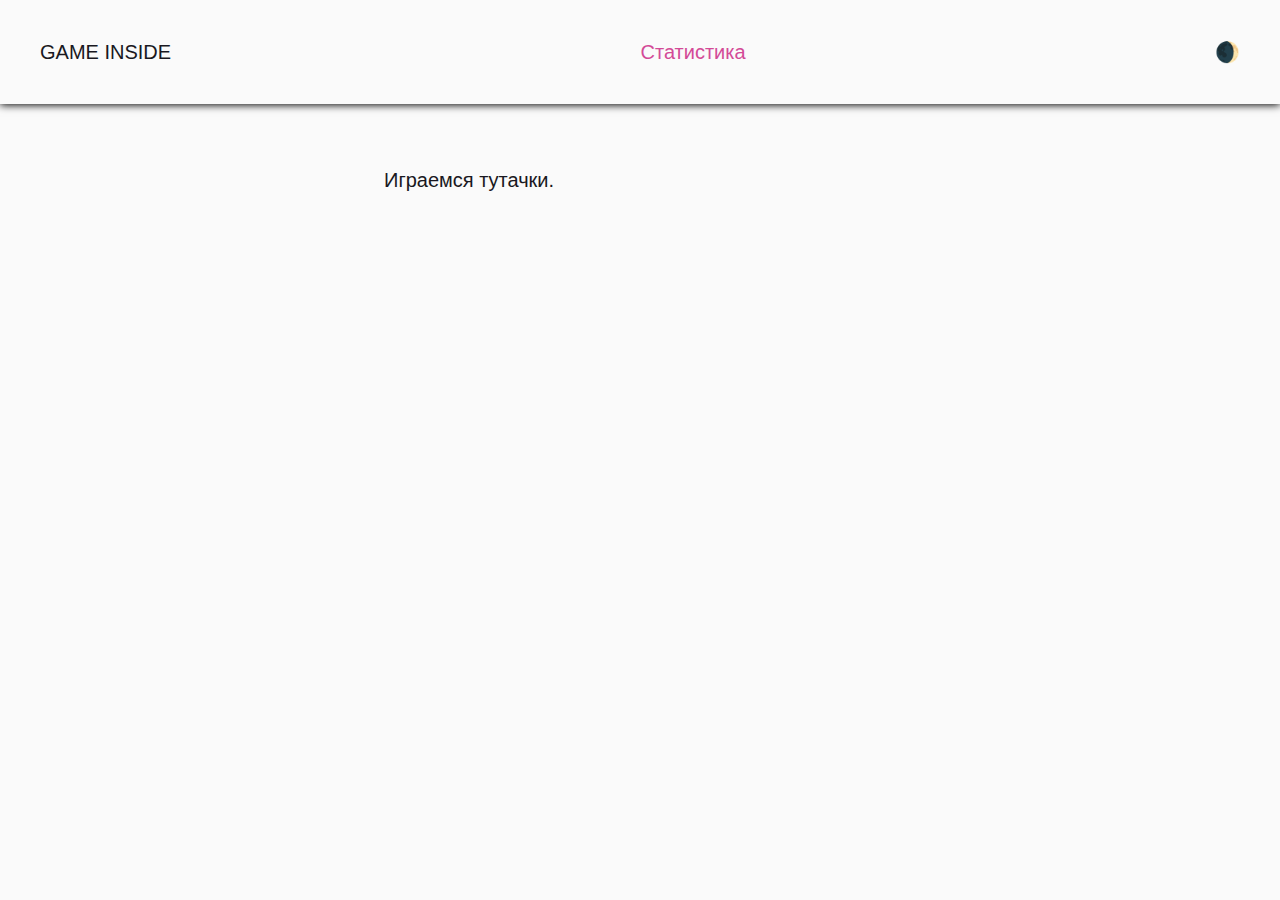
==== playground.html @ 5cc23063 "add-favicon" ====
<!DOCTYPE html>
<html lang="en">

<head>
    <meta charset="UTF-8" />
    <meta name="viewport" content="width=device-width, initial-scale=1.0" />
    <link rel="stylesheet" href="styles.css" />
    <title>Игра</title>
    <link rel="apple-touch-icon" sizes="180x180" href="img/apple-touch-icon.png">
    <link rel="icon" type="image/png" sizes="32x32" href="img/favicon-32x32.png">
    <link rel="icon" type="image/png" sizes="16x16" href="img/favicon-16x16.png">
    <link rel="manifest" href="img/site.webmanifest">
</head>

<body>
    <input type="checkbox" id="theme-switch" class="theme-switch">
    <div id="page">
        <header>
            <ul>
                <li><a href="index.html" class="logo">GAME INSIDE</a></li>
                <li><a href="statistic.html" class="link">Статистика</a></li>
                <li>
                    <label for="theme-switch" class="switch-label" title="Сменить тему"></label>
                </li>
            </ul>
        </header>
        <main>
            <div class="main-content">
                <p>Играемся тутачки.</p>
            </div>

    </div>

    </main>

    </div>
    <script src="based.js"></script>
    <script src="themeStorage.js"></script>
</body>

</html>
---- styles.css ----
:root {
  /*Light theme*/
  --light-text: #191821;
  --light-bg: #FAFAFA;
  --light-theme: #d34a97;
  --light-hover: #902361;
  --light-switch-shadow: #373d4e;
  --light-switch-icon: "🌒";
  --light-switch-text: "dark mode?";
  /*Dark theme*/
  --dark-text: #FAFAFA;
  --dark-bg: #191821;
  --dark-theme: #bd93f9;
  --dark-hover: hsl(265, 89%, 50%);
  --dark-switch-shadow: #fce477;
  --dark-switch-icon: "🌔";
  --dark-switch-text: "light mode?";
  /*Default theme*/
  --text-color: var(--light-text);
  --bg-color: var(--light-bg);
  --theme-color: var(--light-theme);
  --hover-color: var(--light-hover);
  --switch-shadow-color: var(--light-switch-shadow);
  --switch-icon: var(--light-switch-icon);
  --switch-text: var(--light-switch-text);
  font-size: 10px;

  /*Font-Sizes*/
  --normal-font-size-b: 3rem;
  --normal-font-size-n: 2rem;
  --normal-font-size-s: 1.6rem;
  --normal-font-size-vs: 1rem;
  /*Margins*/
  --default-margin: 2rem 4rem;
  --ul-margin: 2rem;
}

.theme-switch {
  position: absolute !important;
  height: 1px;
  width: 1px;
  overflow: hidden;
  clip: rect(1px, 1px, 1px, 1px);
}

.theme-switch:checked~#page {
  --text-color: var(--dark-text);
  --bg-color: var(--dark-bg);
  --theme-color: var(--dark-theme);
  --hover-color: var(--dark-hover);
  --switch-shadow-color: var(--dark-switch-shadow);
  --switch-icon: var(--dark-switch-icon);
  --switch-text: var(--dark-switch-text);
}

.switch-label::before {
  content: var(--switch-icon);
  /* font-size: var(--normal-font-size-b); */
  transition: text-shadow .2s;
}


.switch-label:hover::before {
  text-shadow: 0 0 15px var(--switch-shadow-color);
  cursor: pointer;
}

.switch-label:focus {
  text-shadow: 0 0 15px var(--switch-shadow-color);
}

#page {
  background: var(--bg-color);
  color: var(--text-color);
  min-height: 100vh;
  height: 100%;
  transition: background-color 0.25s, color 0.25s;
}

header {
  position: sticky;
  top: -1px;
  background-color: var(--bg-color);
  padding: var(--default-margin);
  box-shadow: 0px 1px 8px black;
  z-index: 10;
}

header ul {
  display: flex;
  flex-flow: row wrap;
  justify-content: space-between;
  align-items: center;
  font-size: var(--normal-font-size-n);
}

h1 {
  font-size: var(--normal-font-size-b);
}

ul {
  padding-inline-start: 0;
}

li {
  list-style-type: none;
}

.logo {
  text-decoration-line: none;
  color: var(--text-color);
}

.logo:hover {
  text-decoration-line: overline;
  text-decoration-thickness: 3px;
}

body {
  margin: 0;
  font-family: Arial, Helvetica, sans-serif;
  font-size: var(--normal-font-size-n);
}

.main-content {
  display: flex;
  flex-flow: column nowrap;
  align-items: flex-start;
  margin: 0 20vw;
  padding: 5vh 10vw 5vh;
  height: 100%;
}

.one-line {
  display: flex;
  flex-flow: column nowrap;
  align-items: flex-start;
  max-width: 100%;
  width: 100%;
  gap: 15px;
}

select {
  font-size: var(--normal-font-size-n);
  border-radius: 3px;
  padding: 1rem 1rem;
  width: 100%;
}

select:hover {
  border-color: var(--theme-color);
}

select:focus {
  outline: 0.1em solid var(--theme-color);
  box-shadow: 0 0 0.1em var(--theme-color);
}

input {
  vertical-align: top;
  outline: none;
  padding: 1rem 1rem;
  display: inline-block;
  width: 100%;
  box-sizing: border-box;
  border: 1px solid var(--text-color);
  font-size: var(--normal-font-size-n);
  border-radius: 3px;
}

input:focus {
  outline: 0.1em solid var(--theme-color);
  box-shadow: 0 0 0.1em var(--theme-color);
}

input[type="submit"] {
  background-color: var(--theme-color);
}

input[type="submit"]:hover {
  background-color: var(--hover-color);
  transition: background-color 0.2s;
}

.link {
  color: var(--theme-color);
  text-decoration-line: none;
}

.link:hover {
  color: var(--hover-color);
  text-decoration-line: overline;
  text-decoration-thickness: 3px;
}

.difficult-ul {
  margin: var(--ul-margin);
  padding-bottom: 1vw;
}

.difficult-ul>li {
  list-style-type: square;
}

.important-info {
  font-size: var(--normal-font-size-vs);
  margin: 0;
}
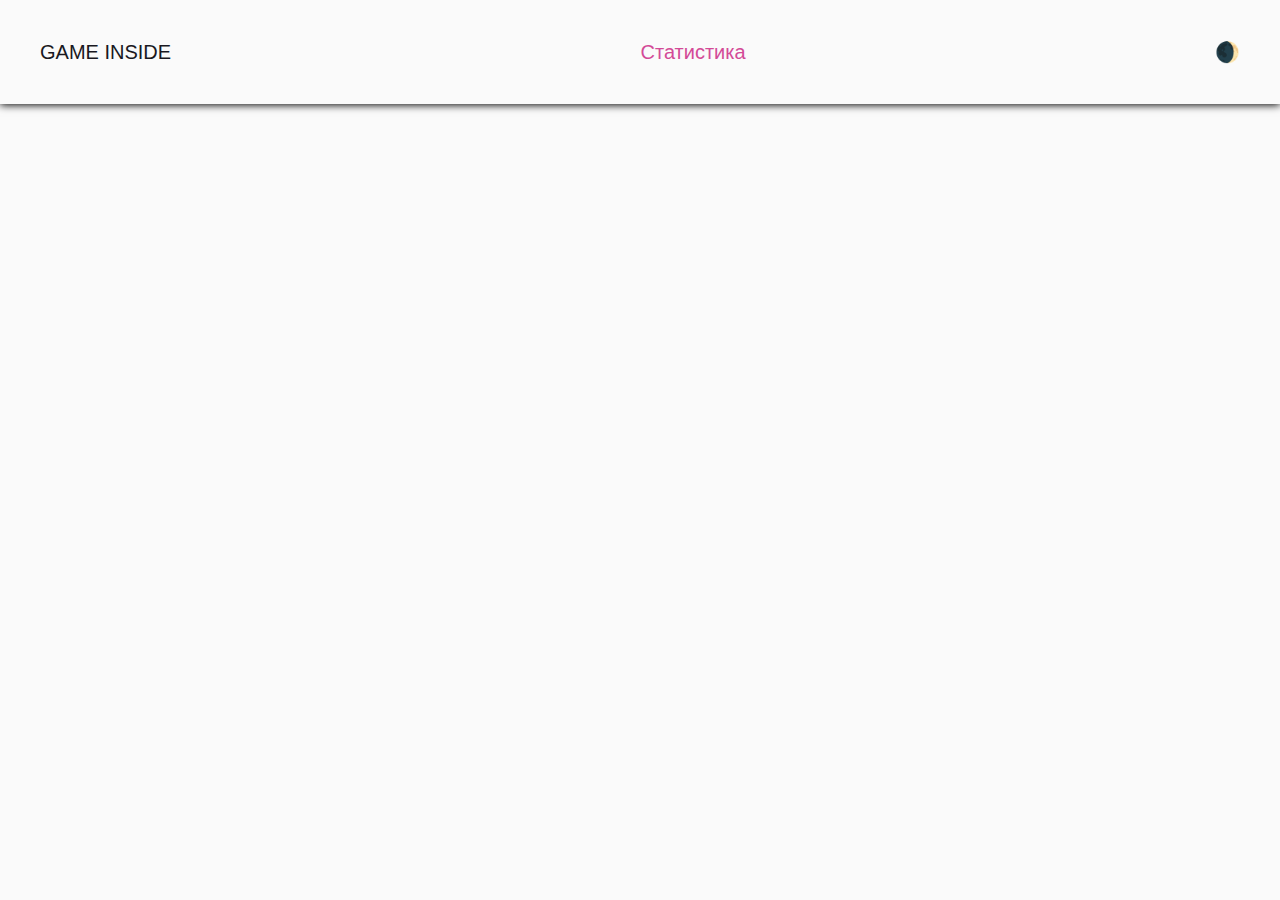
==== commit 3021ac8d: "add-questions-to-playground" ====
--- a/playground.html
+++ b/playground.html
@@ -26,7 +26,6 @@
         </header>
         <main>
             <div class="main-content">
-                <p>Играемся тутачки.</p>
             </div>
 
     </div>
--- a/styles.css
+++ b/styles.css
@@ -27,9 +27,10 @@
 
   /*Font-Sizes*/
   --normal-font-size-b: 3rem;
-  --normal-font-size-n: 2rem;
-  --normal-font-size-s: 1.6rem;
-  --normal-font-size-vs: 1rem;
+  --normal-font-size-h: 2rem;
+  --normal-font-size-n: 1.6rem;
+  --normal-font-size-s: 1.4rem;
+  --normal-font-size-vs: 1.2rem;
   /*Margins*/
   --default-margin: 2rem 4rem;
   --ul-margin: 2rem;
@@ -84,6 +85,7 @@
   padding: var(--default-margin);
   box-shadow: 0px 1px 8px black;
   z-index: 10;
+  transition: background-color 0.25s, color 0.25s;
 }
 
 header ul {
@@ -91,7 +93,7 @@
   flex-flow: row wrap;
   justify-content: space-between;
   align-items: center;
-  font-size: var(--normal-font-size-n);
+  font-size: var(--normal-font-size-h);
 }
 
 h1 {
@@ -126,7 +128,7 @@
   display: flex;
   flex-flow: column nowrap;
   align-items: flex-start;
-  margin: 0 20vw;
+  margin: 0 5vw;
   padding: 5vh 10vw 5vh;
   height: 100%;
 }
@@ -179,7 +181,7 @@
 
 input[type="submit"]:hover {
   background-color: var(--hover-color);
-  transition: background-color 0.2s;
+  transition: background-color 0.5s;
 }
 
 .link {
@@ -199,10 +201,29 @@
 }
 
 .difficult-ul>li {
-  list-style-type: square;
+  list-style-type: disc;
 }
 
 .important-info {
-  font-size: var(--normal-font-size-vs);
-  margin: 0;
+  font-size: var(--normal-font-size-s);
+}
+
+.buttons-line {
+  display: flex;
+  flex-flow: row wrap;
+  justify-content: flex-start;
+  gap: 1rem;
+  margin-bottom: 5vh;
+}
+
+.answer-button {
+  font-size: var(--normal-font-size-n);
+  background-color: var(--theme-color);
+  padding: 1rem;
+  border-radius: 3px;
+}
+
+.answer-button:hover {
+  background-color: var(--hover-color);
+  transition: background-color 0.5s;
 }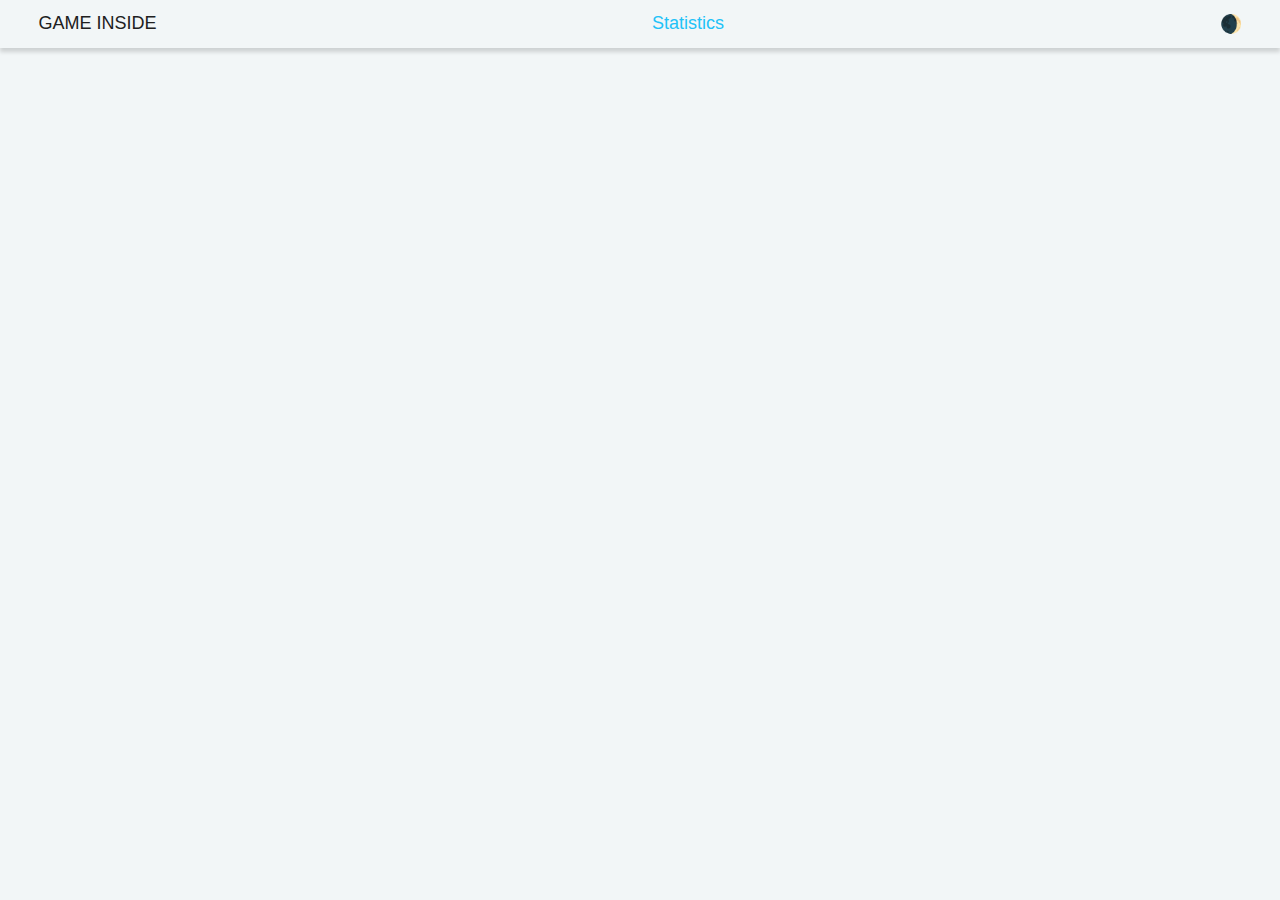
==== commit 04a5d6d0: "add statistics and next level button" ====
--- a/playground.html
+++ b/playground.html
@@ -5,24 +5,20 @@
     <meta charset="UTF-8" />
     <meta name="viewport" content="width=device-width, initial-scale=1.0" />
     <link rel="stylesheet" href="styles.css" />
-    <title>Игра</title>
-    <link rel="apple-touch-icon" sizes="180x180" href="img/apple-touch-icon.png">
-    <link rel="icon" type="image/png" sizes="32x32" href="img/favicon-32x32.png">
-    <link rel="icon" type="image/png" sizes="16x16" href="img/favicon-16x16.png">
-    <link rel="manifest" href="img/site.webmanifest">
+    <title>Game</title>
+    <link rel="apple-touch-icon" sizes="180x180" href="public/apple-touch-icon.png">
+    <link rel="icon" type="image/png" sizes="32x32" href="public/favicon-32x32.png">
+    <link rel="icon" type="image/png" sizes="16x16" href="public/favicon-16x16.png">
+    <link rel="manifest" href="public/site.webmanifest">
 </head>
 
 <body>
     <input type="checkbox" id="theme-switch" class="theme-switch">
     <div id="page">
         <header>
-            <ul>
-                <li><a href="index.html" class="logo">GAME INSIDE</a></li>
-                <li><a href="statistic.html" class="link">Статистика</a></li>
-                <li>
-                    <label for="theme-switch" class="switch-label" title="Сменить тему"></label>
-                </li>
-            </ul>
+            <a href="index.html" class="logo">GAME INSIDE</a>
+            <a href="statistic.html" class="link">Statistics</a>
+            <label for="theme-switch" class="switch-label" title="Change theme"></label>
         </header>
         <main>
             <div class="main-content">
--- a/styles.css
+++ b/styles.css
@@ -1,36 +1,59 @@
 :root {
   /*Light theme*/
-  --light-text: #191821;
-  --light-bg: #FAFAFA;
-  --light-theme: #d34a97;
-  --light-hover: #902361;
+  --light-text: #202020;
+  --light-bg: hsl(192, 26%, 96%);
+  --light-theme: #21c2f8;
+  --light-hover: hsl(195, 94%, 35%);
+  --light-answer-block: hsl(192, 26%, 91%);
   --light-switch-shadow: #373d4e;
-  --light-switch-icon: "🌒";
-  --light-switch-text: "dark mode?";
+  --light-switch-icon: '🌒';
+  --light-switch-text: 'dark mode?';
   /*Dark theme*/
-  --dark-text: #FAFAFA;
-  --dark-bg: #191821;
-  --dark-theme: #bd93f9;
-  --dark-hover: hsl(265, 89%, 50%);
+  --dark-text: #f3f3f3;
+  --dark-bg: hsl(220, 7%, 17%);
+  --dark-theme: #3bbfc3;
+  --dark-hover: #018185;
+  --dark-answer-block: hsl(220, 7%, 22%);
+
   --dark-switch-shadow: #fce477;
-  --dark-switch-icon: "🌔";
-  --dark-switch-text: "light mode?";
+  --dark-switch-icon: '🌔';
   /*Default theme*/
   --text-color: var(--light-text);
   --bg-color: var(--light-bg);
   --theme-color: var(--light-theme);
+  --correct-answer: #45e588;
+  --wrong-answer: #e54568;
   --hover-color: var(--light-hover);
+  --answer-block: var(--light-answer-block);
   --switch-shadow-color: var(--light-switch-shadow);
   --switch-icon: var(--light-switch-icon);
   --switch-text: var(--light-switch-text);
   font-size: 10px;
 
-  /*Font-Sizes*/
-  --normal-font-size-b: 3rem;
+  /*Desktop-Font-Sizes*/
+  --normal-font-size-b: 2.5rem;
   --normal-font-size-h: 2rem;
-  --normal-font-size-n: 1.6rem;
-  --normal-font-size-s: 1.4rem;
-  --normal-font-size-vs: 1.2rem;
+  --normal-font-size-n: 1.8rem;
+  --normal-font-size-s: 1.5rem;
+  --normal-font-size-vs: 1.3rem;
+  /*Tablet-Font-Size*/
+  --tablet-font-size-b: 2.3rem;
+  --tablet-font-size-h: 1.8rem;
+  --tablet-font-size-n: 1.6rem;
+  --tablet-font-size-s: 1.4rem;
+  --tablet-font-size-vs: 1.2rem;
+  /*Mobile-Font-Size*/
+  --mobile-font-size-b: 2rem;
+  --mobile-font-size-h: 1.7rem;
+  --mobile-font-size-n: 1.4rem;
+  --mobile-font-size-s: 1.3rem;
+  --mobile-font-size-vs: 1.1rem;
+  /*Default-Font-Size*/
+  --font-size-b: var(--normal-font-size-b);
+  --font-size-h: var(--normal-font-size-h);
+  --font-size-n: var(--normal-font-size-n);
+  --font-size-s: var(--normal-font-size-s);
+  --font-size-vs: var(--normal-font-size-vs);
   /*Margins*/
   --default-margin: 2rem 4rem;
   --ul-margin: 2rem;
@@ -44,11 +67,12 @@
   clip: rect(1px, 1px, 1px, 1px);
 }
 
-.theme-switch:checked~#page {
+.theme-switch:checked ~ #page {
   --text-color: var(--dark-text);
   --bg-color: var(--dark-bg);
   --theme-color: var(--dark-theme);
   --hover-color: var(--dark-hover);
+  --answer-block: var(--dark-answer-block);
   --switch-shadow-color: var(--dark-switch-shadow);
   --switch-icon: var(--dark-switch-icon);
   --switch-text: var(--dark-switch-text);
@@ -57,9 +81,8 @@
 .switch-label::before {
   content: var(--switch-icon);
   /* font-size: var(--normal-font-size-b); */
-  transition: text-shadow .2s;
-}
-
+  transition: text-shadow 0.2s;
+}
 
 .switch-label:hover::before {
   text-shadow: 0 0 15px var(--switch-shadow-color);
@@ -82,30 +105,25 @@
   position: sticky;
   top: -1px;
   background-color: var(--bg-color);
-  padding: var(--default-margin);
-  box-shadow: 0px 1px 8px black;
+  padding: 1vw 3vw;
+  box-shadow: 0px 4px 4px rgba(0, 0, 0, 0.15);
   z-index: 10;
   transition: background-color 0.25s, color 0.25s;
-}
-
-header ul {
   display: flex;
   flex-flow: row wrap;
   justify-content: space-between;
   align-items: center;
-  font-size: var(--normal-font-size-h);
+  font-size: var(--font-size-h);
 }
 
 h1 {
-  font-size: var(--normal-font-size-b);
+  text-transform: uppercase;
+  font-size: var(--font-size-b);
+  margin: 0;
 }
 
 ul {
   padding-inline-start: 0;
-}
-
-li {
-  list-style-type: none;
 }
 
 .logo {
@@ -114,14 +132,14 @@
 }
 
 .logo:hover {
-  text-decoration-line: overline;
+  text-decoration-line: underline;
   text-decoration-thickness: 3px;
 }
 
 body {
   margin: 0;
   font-family: Arial, Helvetica, sans-serif;
-  font-size: var(--normal-font-size-n);
+  font-size: var(--font-size-n);
 }
 
 .main-content {
@@ -143,10 +161,11 @@
 }
 
 select {
-  font-size: var(--normal-font-size-n);
+  font-size: var(--font-size-n);
   border-radius: 3px;
   padding: 1rem 1rem;
   width: 100%;
+  border: 1px solid var(--text-color);
 }
 
 select:hover {
@@ -166,7 +185,7 @@
   width: 100%;
   box-sizing: border-box;
   border: 1px solid var(--text-color);
-  font-size: var(--normal-font-size-n);
+  font-size: var(--font-size-n);
   border-radius: 3px;
 }
 
@@ -175,11 +194,13 @@
   box-shadow: 0 0 0.1em var(--theme-color);
 }
 
-input[type="submit"] {
+input[type='submit'] {
+  color: var(--bg-color);
   background-color: var(--theme-color);
-}
-
-input[type="submit"]:hover {
+  border-style: none;
+}
+
+input[type='submit']:hover {
   background-color: var(--hover-color);
   transition: background-color 0.5s;
 }
@@ -191,7 +212,7 @@
 
 .link:hover {
   color: var(--hover-color);
-  text-decoration-line: overline;
+  text-decoration-line: underline;
   text-decoration-thickness: 3px;
 }
 
@@ -200,30 +221,141 @@
   padding-bottom: 1vw;
 }
 
-.difficult-ul>li {
+.difficult-ul > li {
   list-style-type: disc;
 }
 
 .important-info {
-  font-size: var(--normal-font-size-s);
+  font-size: var(--font-size-s);
 }
 
 .buttons-line {
   display: flex;
-  flex-flow: row wrap;
+  flex-flow: column wrap;
   justify-content: flex-start;
   gap: 1rem;
   margin-bottom: 5vh;
+  width: 100%;
+  max-width: 300px;
 }
 
 .answer-button {
-  font-size: var(--normal-font-size-n);
+  font-size: var(--font-size-h);
+  color: var(--bg-color);
   background-color: var(--theme-color);
   padding: 1rem;
   border-radius: 3px;
+  border-style: none;
+  text-decoration: none;
+  cursor: pointer;
 }
 
 .answer-button:hover {
   background-color: var(--hover-color);
   transition: background-color 0.5s;
-}+}
+
+.game-block {
+  display: flex;
+  flex-flow: column wrap;
+  justify-content: center;
+  align-items: center;
+  font-size: var(--font-size-b);
+  max-width: 100vw;
+  width: 100%;
+  margin: 0;
+  padding: 0;
+}
+
+.result-block {
+  display: flex;
+  flex-flow: column wrap;
+  justify-content: center;
+  align-items: flex-start;
+  font-size: var(--font-size-n);
+}
+
+.result-question {
+  background-color: var(--theme-color);
+  padding: 1rem;
+  margin: 0;
+  color: var(--bg-color);
+  border-radius: 3px;
+}
+
+.correct-result-question {
+  background-color: var(--correct-answer);
+  padding: 1rem;
+  margin: 0;
+  color: var(--bg-color);
+  border-radius: 3px;
+}
+
+.wrong-result-question {
+  background-color: var(--wrong-answer);
+  padding: 1rem;
+  margin: 0;
+  color: var(--bg-color);
+  border-radius: 3px;
+}
+
+.result-answer {
+  padding: 1rem;
+  margin: 0;
+  margin-top: 1vh;
+  color: var(--text-color);
+}
+
+.answer-block {
+  background-color: var(--answer-block);
+  width: 100%;
+  margin: 1vh 0;
+  border-radius: 10px;
+  padding: 1vh;
+}
+
+.total-score {
+  align-self: center;
+  justify-content: center;
+}
+
+.column-flex {
+  display: flex;
+  flex-flow: column wrap;
+  align-self: center;
+  gap: 10px;
+  width: 100%;
+}
+.row-flex {
+  display: flex;
+  flex-flow: row nowrap;
+  align-self: center;
+  gap: 10px;
+  margin: 2vw 0;
+}
+
+@media (max-width: 1280px) {
+  :root {
+    --font-size-b: var(--tablet-font-size-b);
+    --font-size-h: var(--tablet-font-size-h);
+    --font-size-n: var(--tablet-font-size-n);
+    --font-size-s: var(--tablet-font-size-s);
+    --font-size-vs: var(--tablet-font-size-vs);
+  }
+}
+
+@media (max-width: 806px) {
+  :root {
+    --font-size-b: var(--mobile-font-size-b);
+    --font-size-h: var(--mobile-font-size-h);
+    --font-size-n: var(--mobile-font-size-n);
+    --font-size-s: var(--mobile-font-size-s);
+    --font-size-vs: var(--mobile-font-size-vs);
+  }
+}
+
+@media (max-width: 350px) {
+  header {
+    padding: 4vw;
+  }
+}
